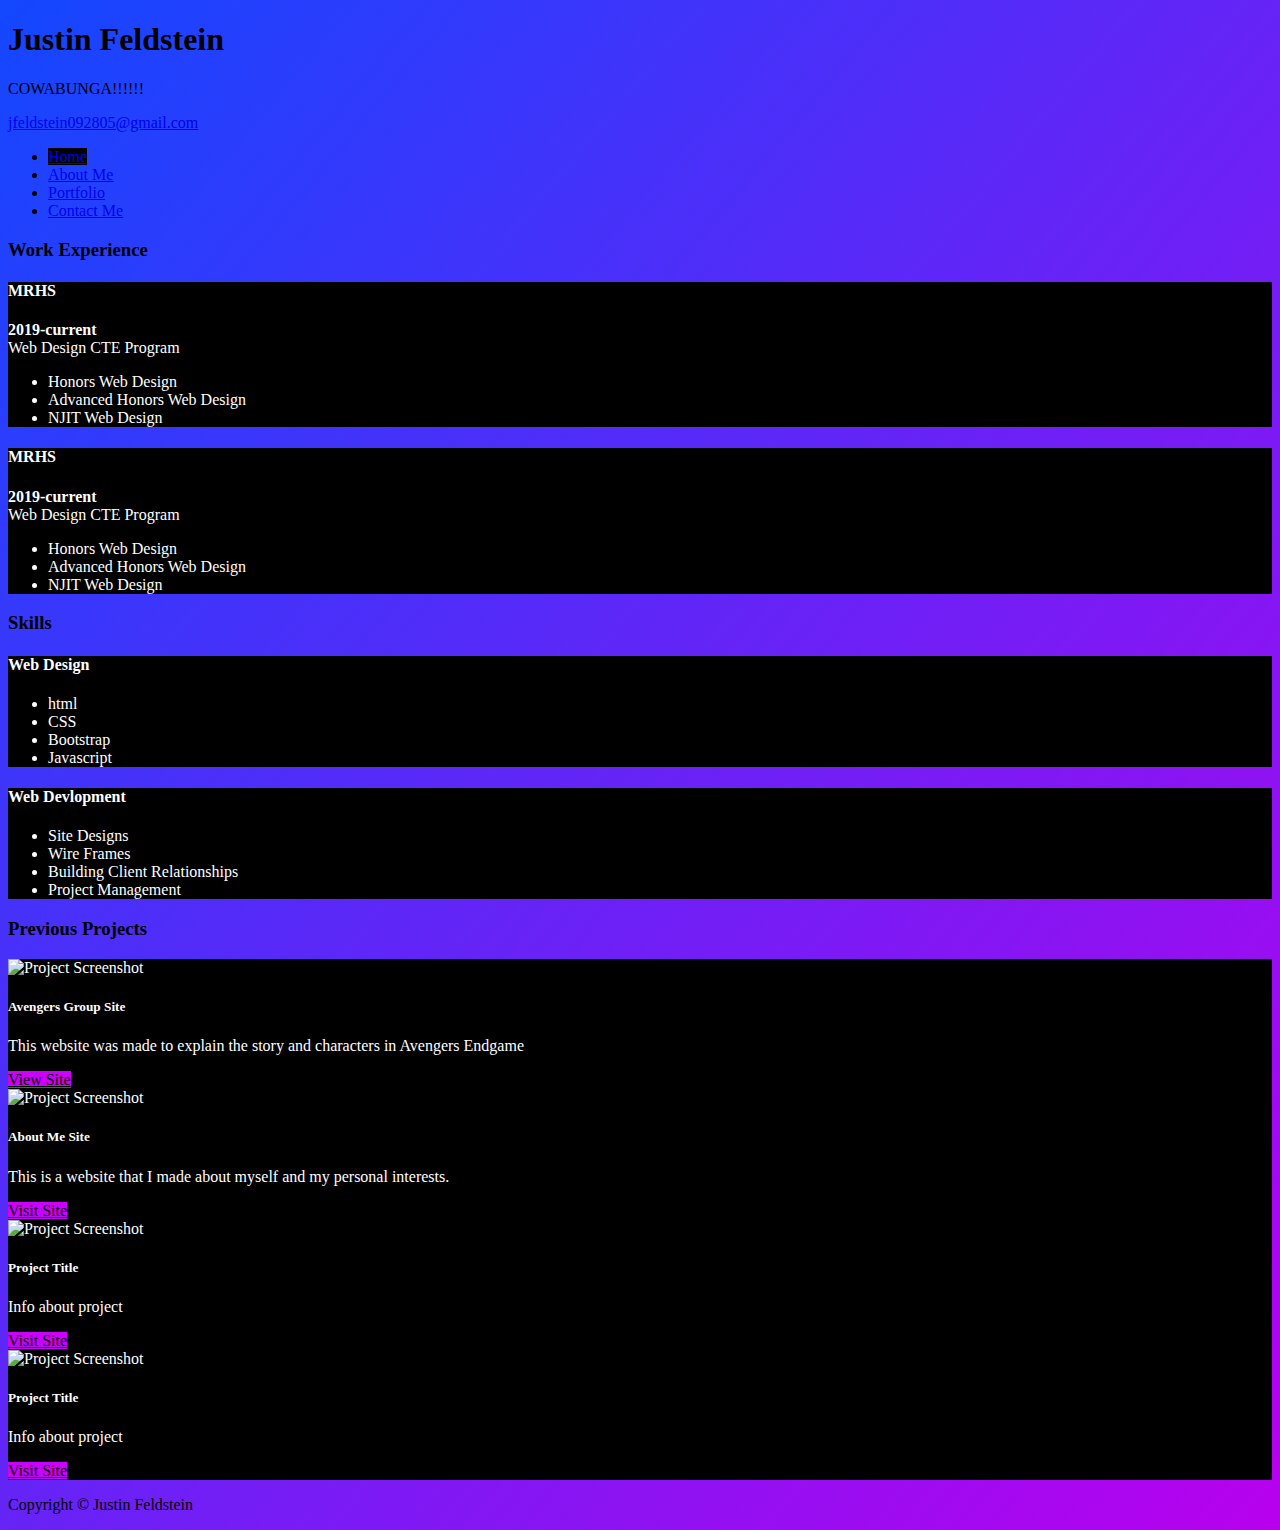
==== index.html @ 0f8dea63 "added index.html about-me.html portfolio.html" ====
<!doctype html>
<html lang="en">

<head>
  <!-- Required meta tags -->
  <meta charset="utf-8">
  <meta name="viewport" content="width=device-width, initial-scale=1">

  <!-- Bootstrap CSS -->
  <link href="https://cdn.jsdelivr.net/npm/bootstrap@5.0.2/dist/css/bootstrap.min.css" rel="stylesheet" integrity="sha384-EVSTQN3/azprG1Anm3QDgpJLIm9Nao0Yz1ztcQTwFspd3yD65VohhpuuCOmLASjC" crossorigin="anonymous">

  <title>Justin Feldstein's Portfolio</title>
  <link rel="stylesheet" type="text/css" href="style.css">
</head>

<body>
  <!-- Intro Header -->
  <div class="container my-5">
    <h1 class="display-1 mb-3">Justin Feldstein</h1>
    <p class="lead">COWABUNGA!!!!!!</p>
    <a href="mailto:jfeldstein092805@gmail.com" type="button" class="btn btn-primary">jfeldstein092805@gmail.com</a>
  </div>
  <!-- Navigation Bar -->
  <div class="container">
    <ul class="nav nav-pills">
      <li class="nav-item">
        <a class="nav-link active mx-2" aria-current="page" href="index.html">Home</a>
      </li>
      <li class="nav-item">
        <a class="nav-link mx-2" href="about-me.html">About Me</a>
      </li>
      <li class="nav-item">
        <a class="nav-link mx-2" href="portfolio.html">Portfolio</a>
      </li>
      <li class="nav-item">
        <a class="nav-link mx-2" href="contact-me.html">Contact Me</a>
      </li>
    </ul>
  </div>
  <!-- Work Experience -->
  <div class="container mt-5">
    <div class="row">
      <div class="col">
        <h3 class="mb-3">Work Experience</h3>
        <!-- Job 1 -->
        <div class="card mb-3">
          <div class="card-body">
            <div class="mx-3">
              <h4>MRHS</h4>
              <div><strong>2019-current</strong></div>
              Web Design CTE Program
            </div>
            <ul class="list-group list-group-flush mt-2">
              <li class="list-group-item">
                Honors Web Design
              </li>
              <li class="list-group-item">
                Advanced Honors Web Design
              </li>
              <li class="list-group-item">
                NJIT Web Design
              </li>
            </ul>
          </div>
        </div>
        <!-- Job 2 -->
        <div class="card mb-3">
          <div class="card-body">
            <div class="mx-3">
              <h4>MRHS</h4>
              <div><strong>2019-current</strong></div>
              Web Design CTE Program
            </div>
            <ul class="list-group list-group-flush mt-2">
              <li class="list-group-item">
                Honors Web Design
              </li>
              <li class="list-group-item">
                Advanced Honors Web Design
              </li>
              <li class="list-group-item">
                NJIT Web Design
              </li>
            </ul>
          </div>
        </div>
      </div>
      <!-- Skills -->
      <div class="col">
        <h3 class="mb-3">Skills</h3>
        <!-- Skill 1 -->
        <div class="card mb-3">
          <div class="card-body">
            <div class="mx-3">
              <h4>Web Design</h4>
              <ul>
                <li>html</li>
                <li>CSS</li>
                <li>Bootstrap</li>
                <li>Javascript</li>
              </ul>
            </div>
          </div>
        </div>
        <!-- Skill 2 -->
        <div class="card mb-3">
          <div class="card-body">
            <div class="mx-3">
              <h4>Web Devlopment</h4>
              <ul>
                <li>Site Designs</li>
                <li>Wire Frames</li>
                <li>Building Client Relationships</li>
                <li>Project Management</li>
              </ul>
            </div>
          </div>
        </div>
      </div>
    </div>
  </div>
  <!-- Portfolio Examples -->
  <div class="container">
    <h3>Previous Projects</h3>
    <div class="row">
      <!-- Project 1 -->
      <div class="col-md-3 text-center">
        <div class="card">
          <div class="card-body mb-3">
            <img src="https://i.imgur.com/DuTcC6p.png" alt="Project Screenshot" class="card-img-top cardimage">
            <h5 class="card-title">Avengers Group Site</h5>
            <p class="card-text">This website was made to explain the story and characters in Avengers Endgame</p>
            <a class="btn btn-primary card-button" href="https://5iny6.csb.app/index.html">View Site</a>
          </div>
        </div>
      </div>
      <!-- Project 2 -->
      <div class="col-md-3 text-center">
        <div class="card">
          <div class="card-body mb-3">
            <img src="https://i.imgur.com/GjfRwiw.png" alt="Project Screenshot" class="card-img-top cardimage">
            <h5 class="card-title">About Me Site</h5>
            <p class="card-text">This is a website that I made about myself and my personal interests.</p>
            <a href="https://frcpr.csb.app/" class="btn btn-primary card-button">Visit Site</a>
          </div>
        </div>
      </div>
      <!-- Project 3 -->
      <div class="col-md-3 text-center">
        <div class="card">
          <div class="card-body mb-3">
            <img src="https://picsum.photos/400/200" alt="Project Screenshot" class="card-img-top cardimage">
            <h5 class="card-title">Project Title</h5>
            <p class="card-text">Info about project</p>
            <a href="#" class="btn btn-primary card-button">Visit Site</a>
          </div>
        </div>
      </div>
      <!-- Project 4 -->
      <div class="col-md-3 text-center">
        <div class="card">
          <div class="card-body mb-3">
            <img src="https://picsum.photos/400/200" alt="Project Screenshot" class="card-img-top cardimage">
            <h5 class="card-title">Project Title</h5>
            <p class="card-text">Info about project</p>
            <a href="#" class="btn btn-primary card-button">Visit Site</a>
          </div>
        </div>
      </div>
    </div>
  </div>
  <footer class="py-4 bg-dark text-white-50">
    <p class="text-center">Copyright &copy; Justin Feldstein</p>
  </footer>


  <!-- Option 1: Bootstrap Bundle with Popper -->
  <script src="https://cdn.jsdelivr.net/npm/bootstrap@5.0.2/dist/js/bootstrap.bundle.min.js" integrity="sha384-MrcW6ZMFYlzcLA8Nl+NtUVF0sA7MsXsP1UyJoMp4YLEuNSfAP+JcXn/tWtIaxVXM" crossorigin="anonymous"></script>

</body>

</html>
---- style.css ----
.cardimage {
  height: 110px;
}
.card-button {
  background-color: rgb(204, 0, 255);
  border-color: black;
  color: black;
}
body {
  background-image: linear-gradient(to bottom right, rgb(19, 71, 255), rgb(184, 0, 238));
}
.active {
  background-color: black;
}
.card {
  background-color: black;
  color: white;
}
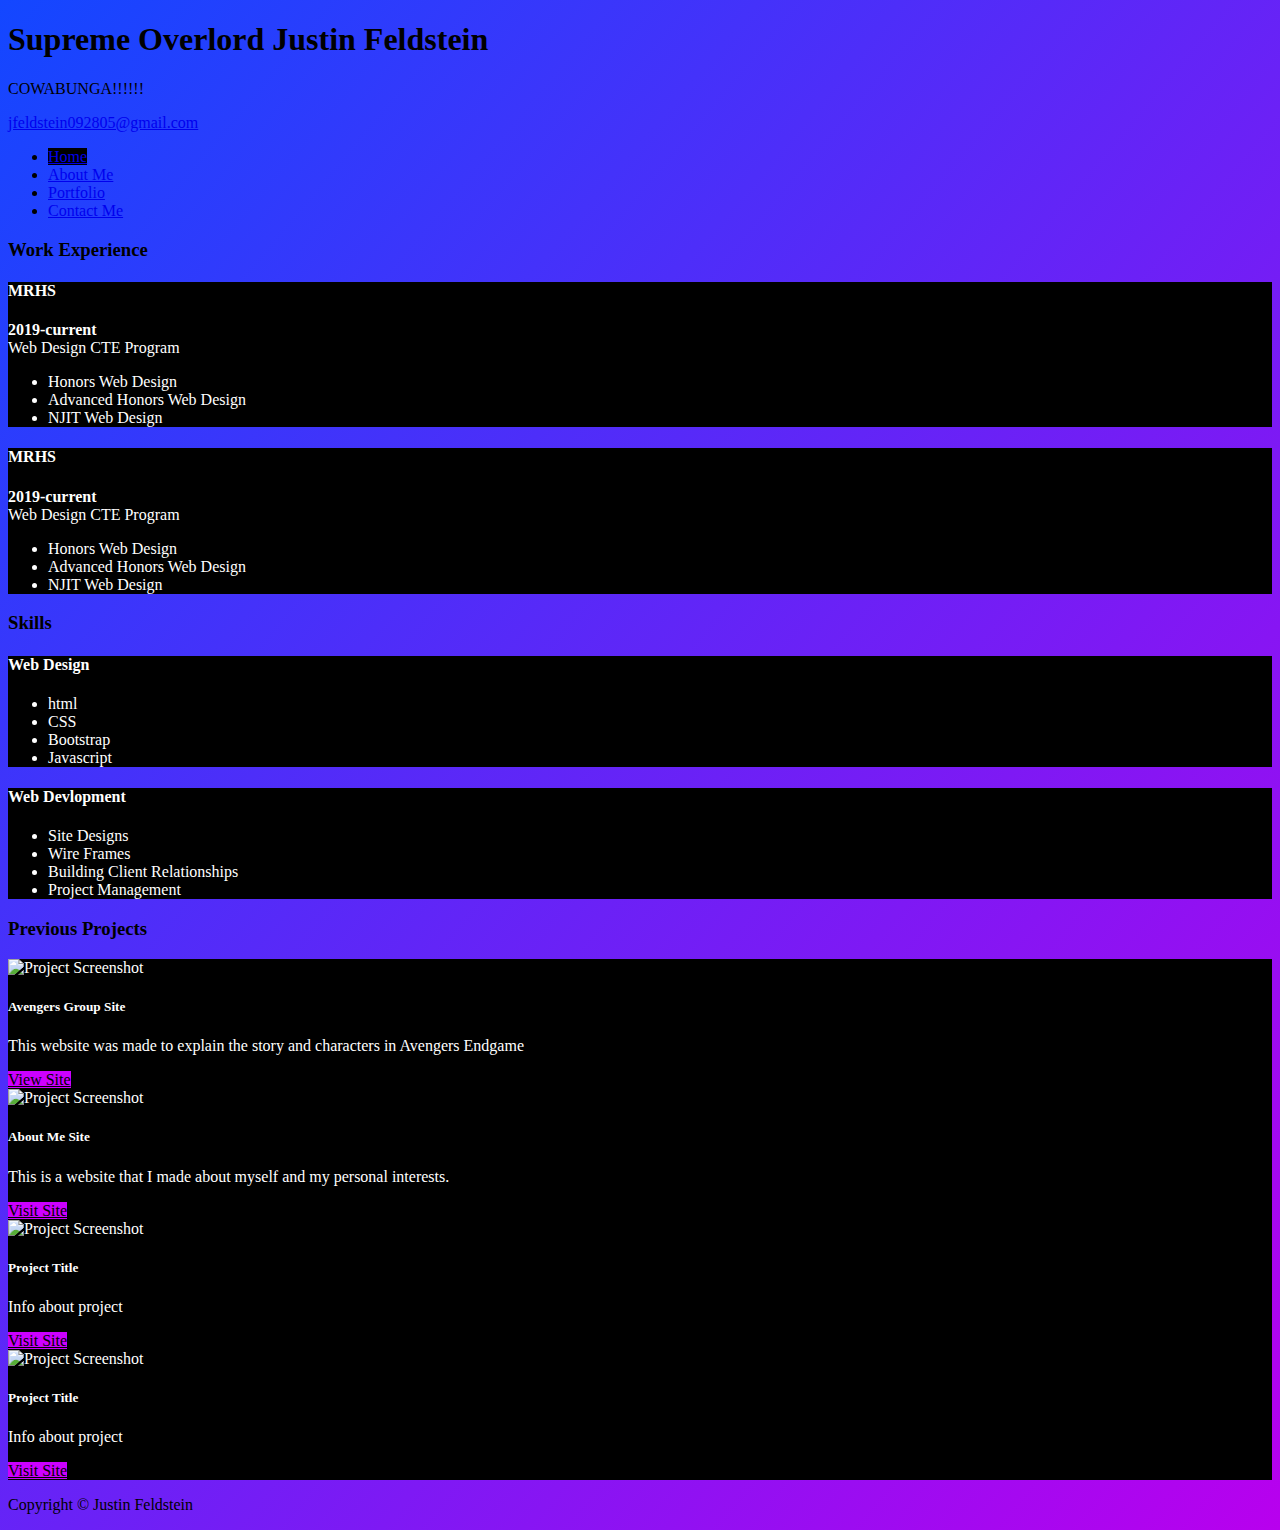
==== commit 5b5c9caa: "Changed Title and Added Picture to About Me" ====
--- a/index.html
+++ b/index.html
@@ -9,14 +9,14 @@
   <!-- Bootstrap CSS -->
   <link href="https://cdn.jsdelivr.net/npm/bootstrap@5.0.2/dist/css/bootstrap.min.css" rel="stylesheet" integrity="sha384-EVSTQN3/azprG1Anm3QDgpJLIm9Nao0Yz1ztcQTwFspd3yD65VohhpuuCOmLASjC" crossorigin="anonymous">
 
-  <title>Justin Feldstein's Portfolio</title>
+  <title>Home</title>
   <link rel="stylesheet" type="text/css" href="style.css">
 </head>
 
 <body>
   <!-- Intro Header -->
   <div class="container my-5">
-    <h1 class="display-1 mb-3">Justin Feldstein</h1>
+    <h1 class="display-1 mb-3">Supreme Overlord Justin Feldstein</h1>
     <p class="lead">COWABUNGA!!!!!!</p>
     <a href="mailto:jfeldstein092805@gmail.com" type="button" class="btn btn-primary">jfeldstein092805@gmail.com</a>
   </div>
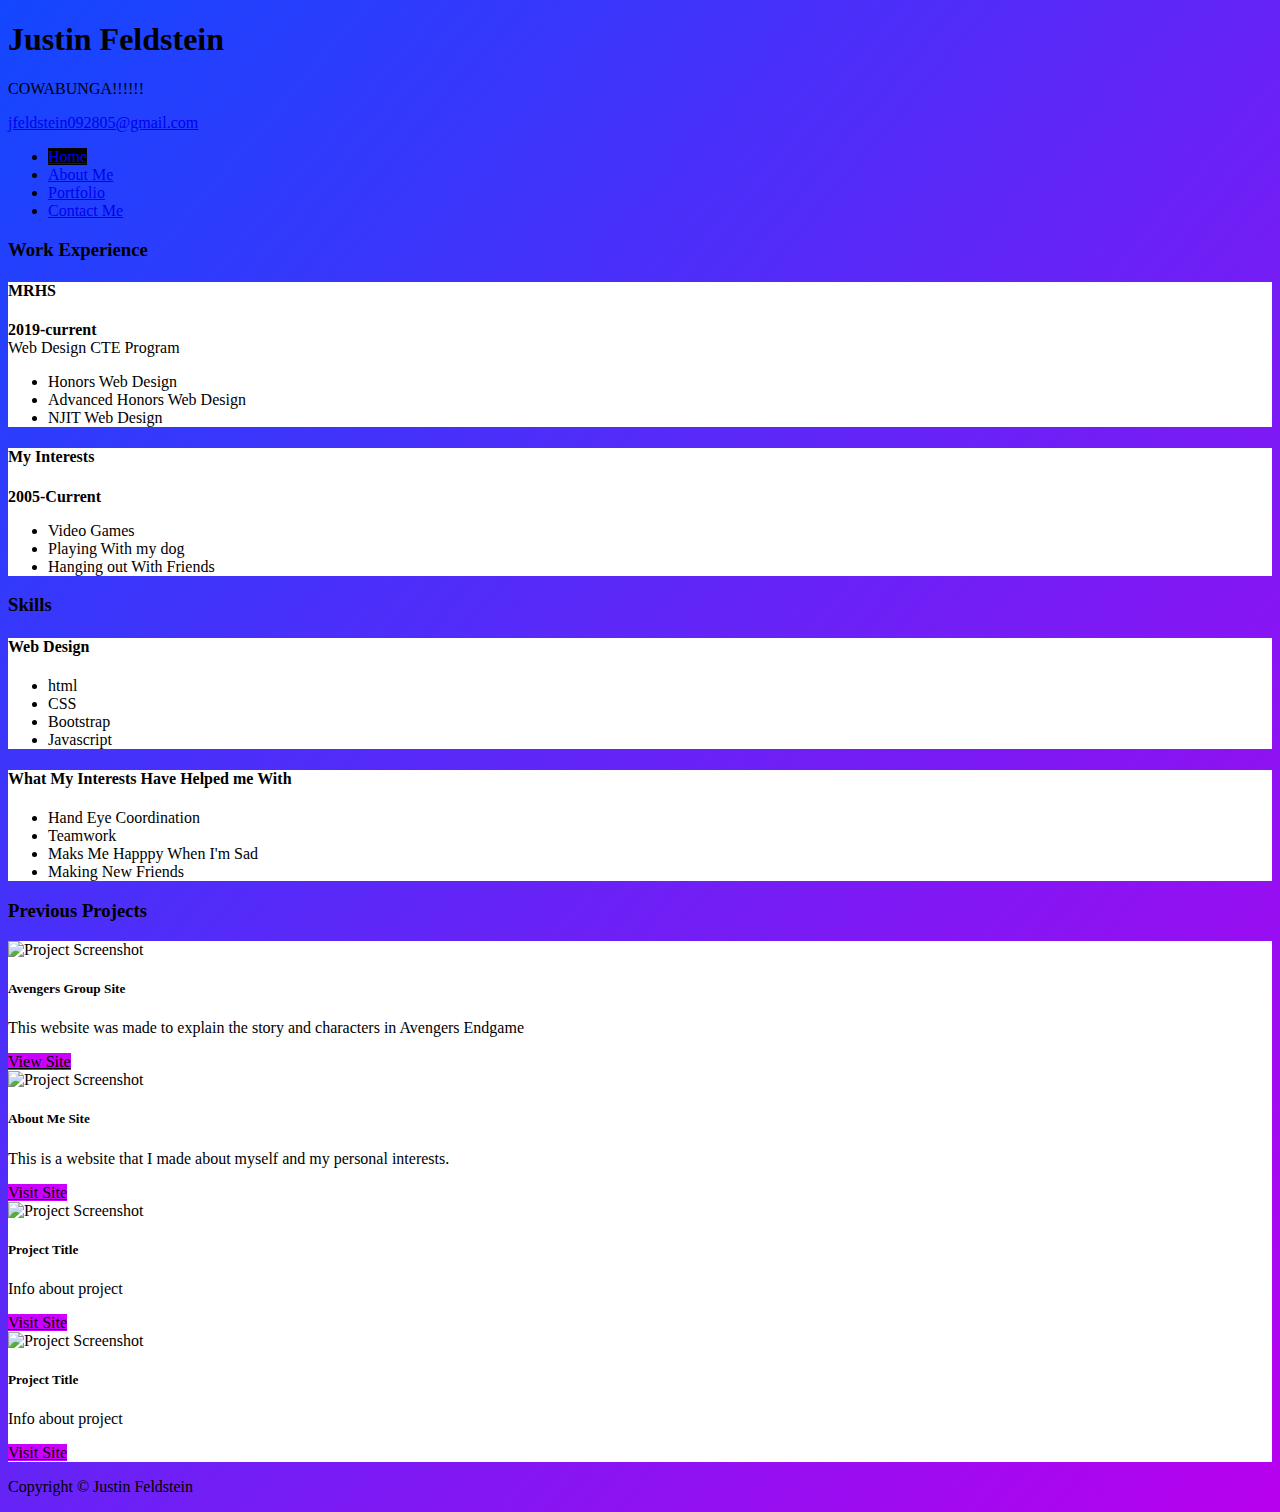
==== commit 567d4252: "Updated Portfilio & Changed Colors" ====
--- a/index.html
+++ b/index.html
@@ -16,7 +16,7 @@
 <body>
   <!-- Intro Header -->
   <div class="container my-5">
-    <h1 class="display-1 mb-3">Supreme Overlord Justin Feldstein</h1>
+    <h1 class="display-1 mb-3">Justin Feldstein</h1>
     <p class="lead">COWABUNGA!!!!!!</p>
     <a href="mailto:jfeldstein092805@gmail.com" type="button" class="btn btn-primary">jfeldstein092805@gmail.com</a>
   </div>
@@ -67,19 +67,18 @@
         <div class="card mb-3">
           <div class="card-body">
             <div class="mx-3">
-              <h4>MRHS</h4>
-              <div><strong>2019-current</strong></div>
-              Web Design CTE Program
+              <h4>My Interests</h4>
+              <div><strong>2005-Current</strong></div>
             </div>
             <ul class="list-group list-group-flush mt-2">
               <li class="list-group-item">
-                Honors Web Design
+                Video Games
               </li>
               <li class="list-group-item">
-                Advanced Honors Web Design
+                Playing With my dog
               </li>
               <li class="list-group-item">
-                NJIT Web Design
+                Hanging out With Friends
               </li>
             </ul>
           </div>
@@ -106,12 +105,12 @@
         <div class="card mb-3">
           <div class="card-body">
             <div class="mx-3">
-              <h4>Web Devlopment</h4>
+              <h4>What My Interests Have Helped me With</h4>
               <ul>
-                <li>Site Designs</li>
-                <li>Wire Frames</li>
-                <li>Building Client Relationships</li>
-                <li>Project Management</li>
+                <li>Hand Eye Coordination</li>
+                <li>Teamwork</li>
+                <li>Maks Me Happpy When I'm Sad</li>
+                <li>Making New Friends</li>
               </ul>
             </div>
           </div>
--- a/style.css
+++ b/style.css
@@ -13,6 +13,6 @@
   background-color: black;
 }
 .card {
-  background-color: black;
-  color: white;
+  background-color: White;
+  color: Black;
 }
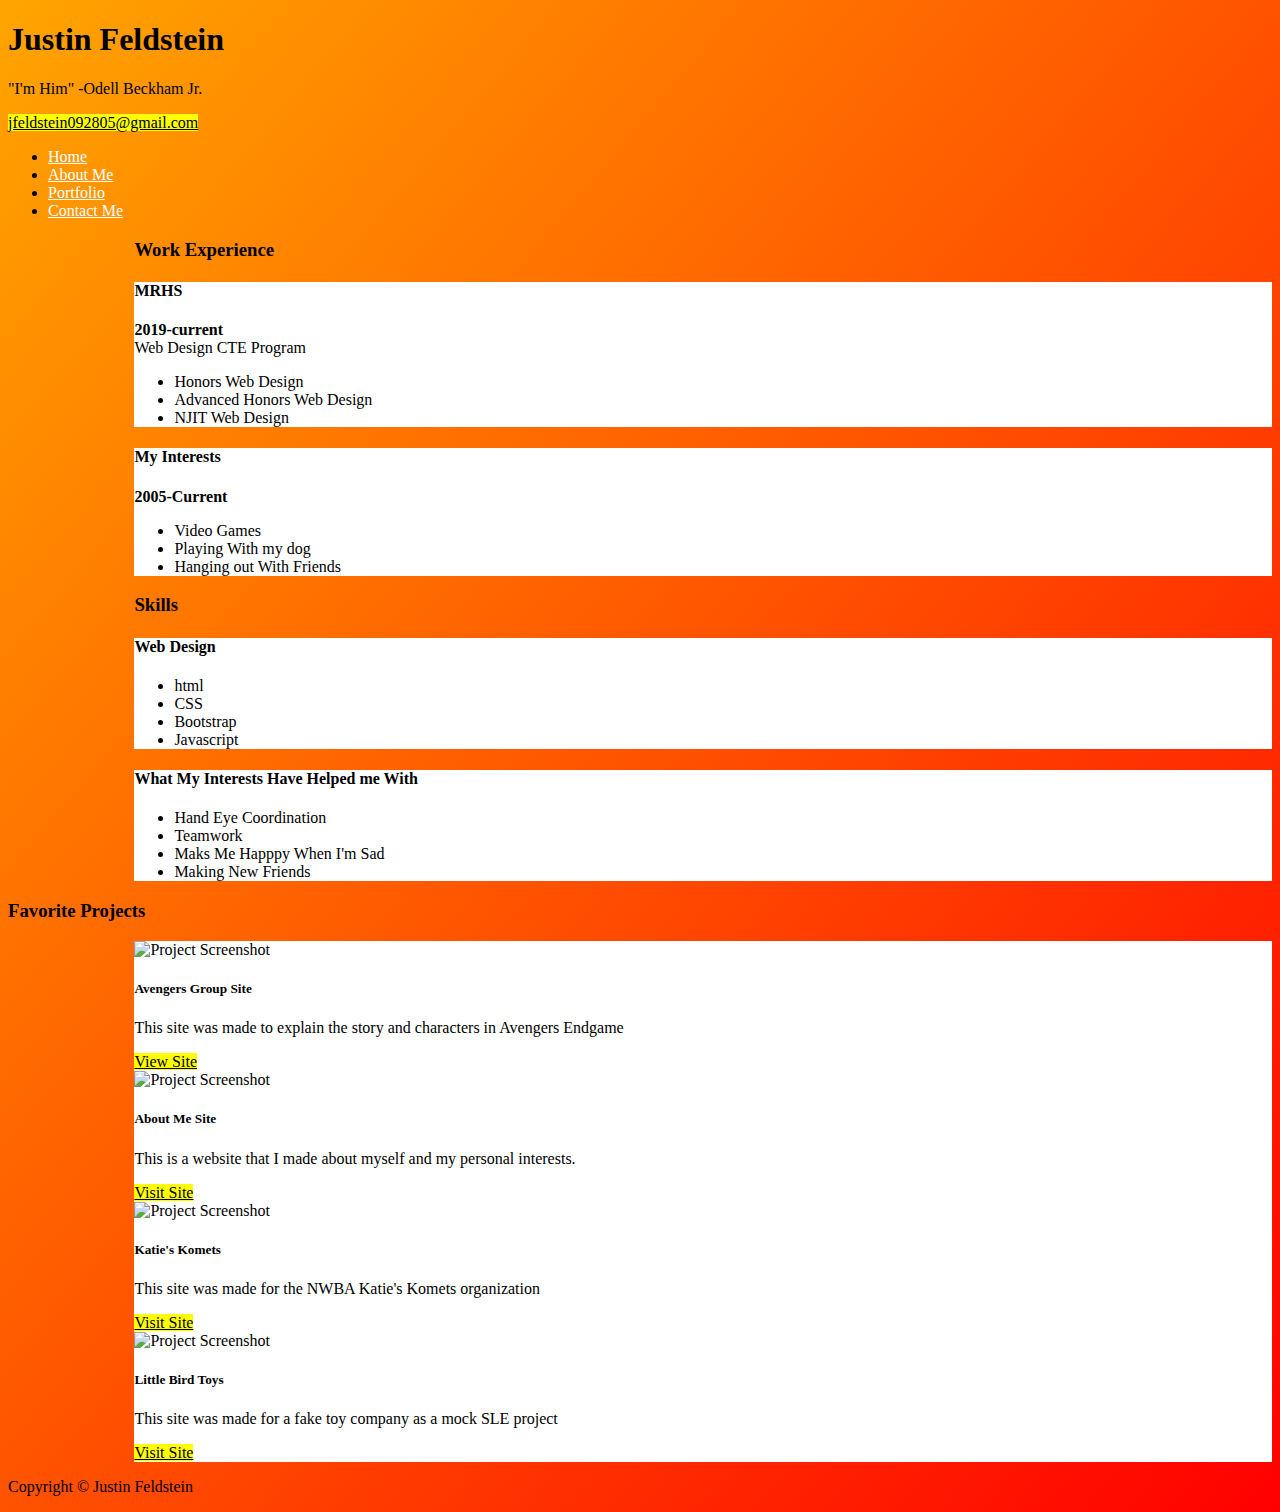
==== commit 8b6aa76d: "Add files via upload" ====
--- a/index.html
+++ b/index.html
@@ -17,8 +17,8 @@
   <!-- Intro Header -->
   <div class="container my-5">
     <h1 class="display-1 mb-3">Justin Feldstein</h1>
-    <p class="lead">COWABUNGA!!!!!!</p>
-    <a href="mailto:jfeldstein092805@gmail.com" type="button" class="btn btn-primary">jfeldstein092805@gmail.com</a>
+    <p class="lead">"I'm Him" -Odell Beckham Jr.</p>
+    <a href="mailto:jfeldstein092805@gmail.com" type="button" class="btn">jfeldstein092805@gmail.com</a>
   </div>
   <!-- Navigation Bar -->
   <div class="container">
@@ -120,7 +120,7 @@
   </div>
   <!-- Portfolio Examples -->
   <div class="container">
-    <h3>Previous Projects</h3>
+    <h3>Favorite Projects</h3>
     <div class="row">
       <!-- Project 1 -->
       <div class="col-md-3 text-center">
@@ -128,7 +128,7 @@
           <div class="card-body mb-3">
             <img src="https://i.imgur.com/DuTcC6p.png" alt="Project Screenshot" class="card-img-top cardimage">
             <h5 class="card-title">Avengers Group Site</h5>
-            <p class="card-text">This website was made to explain the story and characters in Avengers Endgame</p>
+            <p class="card-text">This site was made to explain the story and characters in Avengers Endgame</p>
             <a class="btn btn-primary card-button" href="https://5iny6.csb.app/index.html">View Site</a>
           </div>
         </div>
@@ -149,8 +149,8 @@
         <div class="card">
           <div class="card-body mb-3">
             <img src="https://picsum.photos/400/200" alt="Project Screenshot" class="card-img-top cardimage">
-            <h5 class="card-title">Project Title</h5>
-            <p class="card-text">Info about project</p>
+            <h5 class="card-title">Katie's Komets</h5>
+            <p class="card-text">This site was made for the NWBA Katie's Komets organization</p>
             <a href="#" class="btn btn-primary card-button">Visit Site</a>
           </div>
         </div>
@@ -160,8 +160,8 @@
         <div class="card">
           <div class="card-body mb-3">
             <img src="https://picsum.photos/400/200" alt="Project Screenshot" class="card-img-top cardimage">
-            <h5 class="card-title">Project Title</h5>
-            <p class="card-text">Info about project</p>
+            <h5 class="card-title">Little Bird Toys</h5>
+            <p class="card-text">This site was made for a fake toy company as a mock SLE project</p>
             <a href="#" class="btn btn-primary card-button">Visit Site</a>
           </div>
         </div>
--- a/style.css
+++ b/style.css
@@ -1,18 +1,63 @@
 .cardimage {
-  height: 110px;
+  height: 200px;
+  width: 225px;
 }
-.card-button {
-  background-color: rgb(204, 0, 255);
-  border-color: black;
+.btn {
+  background-color: yellow;
   color: black;
+  border-color: yellow;
 }
 body {
-  background-image: linear-gradient(to bottom right, rgb(19, 71, 255), rgb(184, 0, 238));
+  background-image: linear-gradient(to bottom right, orange, red);
 }
-.active {
-  background-color: black;
+.nav-link > li.active > a{
+    color: red;
 }
+
 .card {
   background-color: White;
   color: Black;
 }
+.cardpad {
+  margin-left: 25px;
+  margin-bottom: 25px;
+}
+.about {
+  height: 25%;
+  width: 25%;
+}
+.nav-link {
+  color: white;
+}
+.row {
+    margin-left: 10%;
+}
+h2 {
+  padding-bottom: 2%;
+}
+.about-me {
+  color: white;
+
+}
+.right {
+  float: right;
+}
+.morb {
+  height: 85%;
+  width: 85%
+}
+.future {
+  color: white;
+}
+.message {
+  color: green;
+}
+.insta {
+  color: hotpink;
+}
+.chat {
+  color: yellow;
+}
+.discord {
+  color: darkblue;
+}
